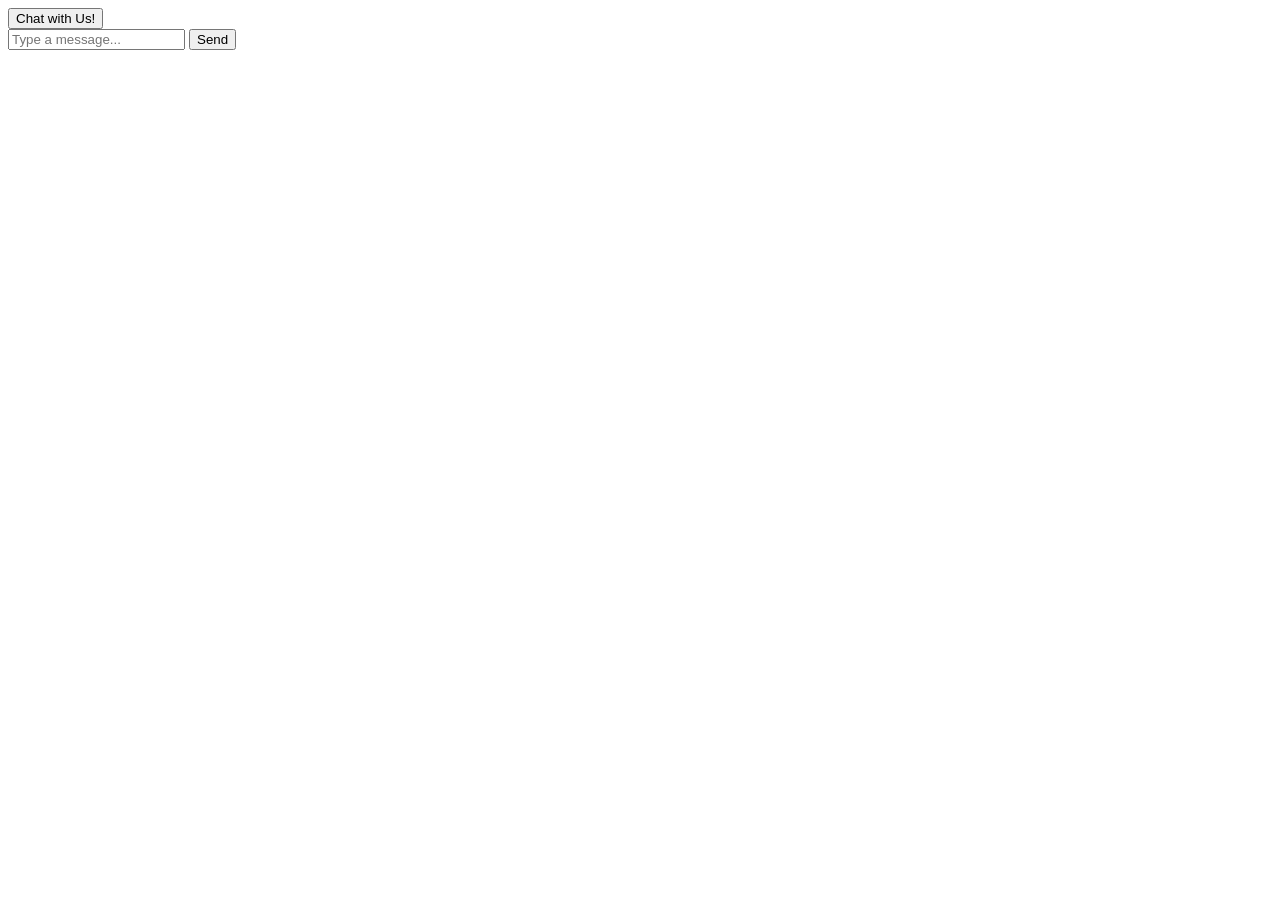
==== spring-petclinic-api-gateway/src/main/resources/static/index.html @ 6e0cfc70 "Fix Font Awesome webjar artifact ID and CSS path Co-Authored-By: Devin AI <158243242+devin-ai-integr" ====
<!DOCTYPE html>

<html ng-app="petClinicApp" lang="en">

<head>
    <meta http-equiv="Content-Type" content="text/html; charset=UTF-8"/>
    <meta charset="utf-8"/>
    <meta http-equiv="X-UA-Compatible" content="IE=edge"/>
    <meta name="viewport" content="width=device-width, initial-scale=1, user-scalable=0, minimal-ui"/>
    <!-- The above 4 meta tags *must* come first in the head; any other head content must come *after* these tags -->

    <link rel="shortcut icon" type="image/x-icon" href="/images/favicon.png"/>

    <title>PetClinic :: a Spring Framework demonstration</title>
    <link rel="stylesheet" href="/webjars/bootstrap/css/bootstrap.min.css"/>
    <link rel="stylesheet" href="/css/petclinic.css"/>
    <link rel="stylesheet" href="/webjars/fortawesome__fontawesome-free/css/all.min.css">

    <script src="/webjars/bootstrap/js/bootstrap.min.js"></script>

    <script src="/webjars/angularjs/angular.min.js"></script>
    <script src="/webjars/angular-ui-router/angular-ui-router.min.js"></script>

    <script src="/scripts/app.js"></script>
    <script src="/scripts/genai/chat.js"></script>

    <script src="/scripts/owner-list/owner-list.js"></script>
    <script src="/scripts/owner-list/owner-list.controller.js"></script>
    <script src="/scripts/owner-list/owner-list.component.js"></script>

    <script src="/scripts/owner-details/owner-details.js"></script>
    <script src="/scripts/owner-details/owner-details.controller.js"></script>
    <script src="/scripts/owner-details/owner-details.component.js"></script>

    <script src="/scripts/owner-form/owner-form.js"></script>
    <script src="/scripts/owner-form/owner-form.controller.js"></script>
    <script src="/scripts/owner-form/owner-form.component.js"></script>

    <script src="/scripts/pet-form/pet-form.js"></script>
    <script src="/scripts/pet-form/pet-form.controller.js"></script>
    <script src="/scripts/pet-form/pet-form.component.js"></script>

    <script src="/scripts/visits/visits.js"></script>
    <script src="/scripts/visits/visits.controller.js"></script>
    <script src="/scripts/visits/visits.component.js"></script>

    <script src="/scripts/vet-list/vet-list.js"></script>
    <script src="/scripts/vet-list/vet-list.controller.js"></script>
    <script src="/scripts/vet-list/vet-list.component.js"></script>

    <script src="/scripts/infrastructure/infrastructure.js"></script>
    <script src="/scripts/infrastructure/httpErrorHandlingInterceptor.js"></script>
</head>

<body>
<layout-nav></layout-nav>
<div class="container-fluid">
    <div class="container xd-container">
        <div ui-view=""></div>
    </div>
</div>

<div class="chatbox" id="chatbox">
    <button class="chatbox-header" onclick="toggleChatbox()">
        Chat with Us!
    </button>
    <div class="chatbox-content" id="chatbox-content">
        <div class="chatbox-messages" id="chatbox-messages">
            <!-- Chat messages will be dynamically inserted here -->
        </div>
        <div class="chatbox-footer">
            <input type="text" id="chatbox-input" placeholder="Type a message..." onkeydown="handleKeyPress(event)" />
            <button onclick="sendMessage()">Send</button>
        </div>
    </div>
</div>

<!-- JavaScript for handling chatbox interaction -->
<script>

    // Call loadChatMessages when the page loads
    window.onload = loadChatMessages;

    // Ensure messages are saved when navigating away
    window.onbeforeunload = saveChatMessages;
</script>



<script src="/webjars/marked/marked.min.js"></script>

<layout-footer></layout-footer>
</body>

</html>
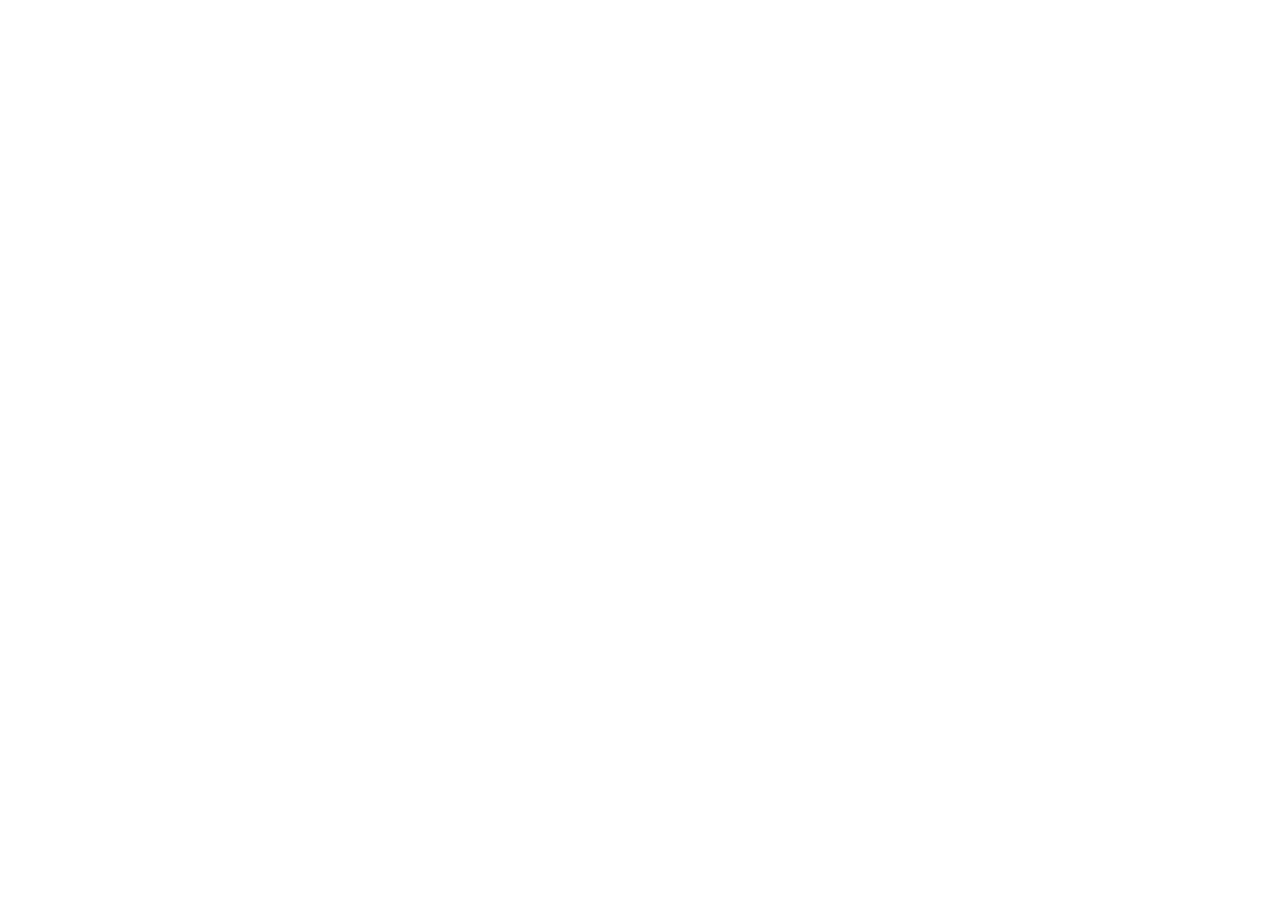
==== commit 078e38b1: "Foundation: Upgrade to Java 21, Spring Boot 3.4.1, Spring Cloud 2024.0.0 - Upgrade spring-boot-start" ====
--- a/spring-petclinic-api-gateway/src/main/resources/static/index.html
+++ b/spring-petclinic-api-gateway/src/main/resources/static/index.html
@@ -14,7 +14,7 @@
     <title>PetClinic :: a Spring Framework demonstration</title>
     <link rel="stylesheet" href="/webjars/bootstrap/css/bootstrap.min.css"/>
     <link rel="stylesheet" href="/css/petclinic.css"/>
-    <link rel="stylesheet" href="/webjars/fortawesome__fontawesome-free/css/all.min.css">
+    <link rel="stylesheet" href="/webjars/font-awesome/css/font-awesome.min.css">
 
     <script src="/webjars/bootstrap/js/bootstrap.min.js"></script>
 
@@ -22,8 +22,6 @@
     <script src="/webjars/angular-ui-router/angular-ui-router.min.js"></script>
 
     <script src="/scripts/app.js"></script>
-    <script src="/scripts/genai/chat.js"></script>
-
     <script src="/scripts/owner-list/owner-list.js"></script>
     <script src="/scripts/owner-list/owner-list.controller.js"></script>
     <script src="/scripts/owner-list/owner-list.component.js"></script>
@@ -59,36 +57,6 @@
         <div ui-view=""></div>
     </div>
 </div>
-
-<div class="chatbox" id="chatbox">
-    <button class="chatbox-header" onclick="toggleChatbox()">
-        Chat with Us!
-    </button>
-    <div class="chatbox-content" id="chatbox-content">
-        <div class="chatbox-messages" id="chatbox-messages">
-            <!-- Chat messages will be dynamically inserted here -->
-        </div>
-        <div class="chatbox-footer">
-            <input type="text" id="chatbox-input" placeholder="Type a message..." onkeydown="handleKeyPress(event)" />
-            <button onclick="sendMessage()">Send</button>
-        </div>
-    </div>
-</div>
-
-<!-- JavaScript for handling chatbox interaction -->
-<script>
-
-    // Call loadChatMessages when the page loads
-    window.onload = loadChatMessages;
-
-    // Ensure messages are saved when navigating away
-    window.onbeforeunload = saveChatMessages;
-</script>
-
-
-
-<script src="/webjars/marked/marked.min.js"></script>
-
 <layout-footer></layout-footer>
 </body>
 
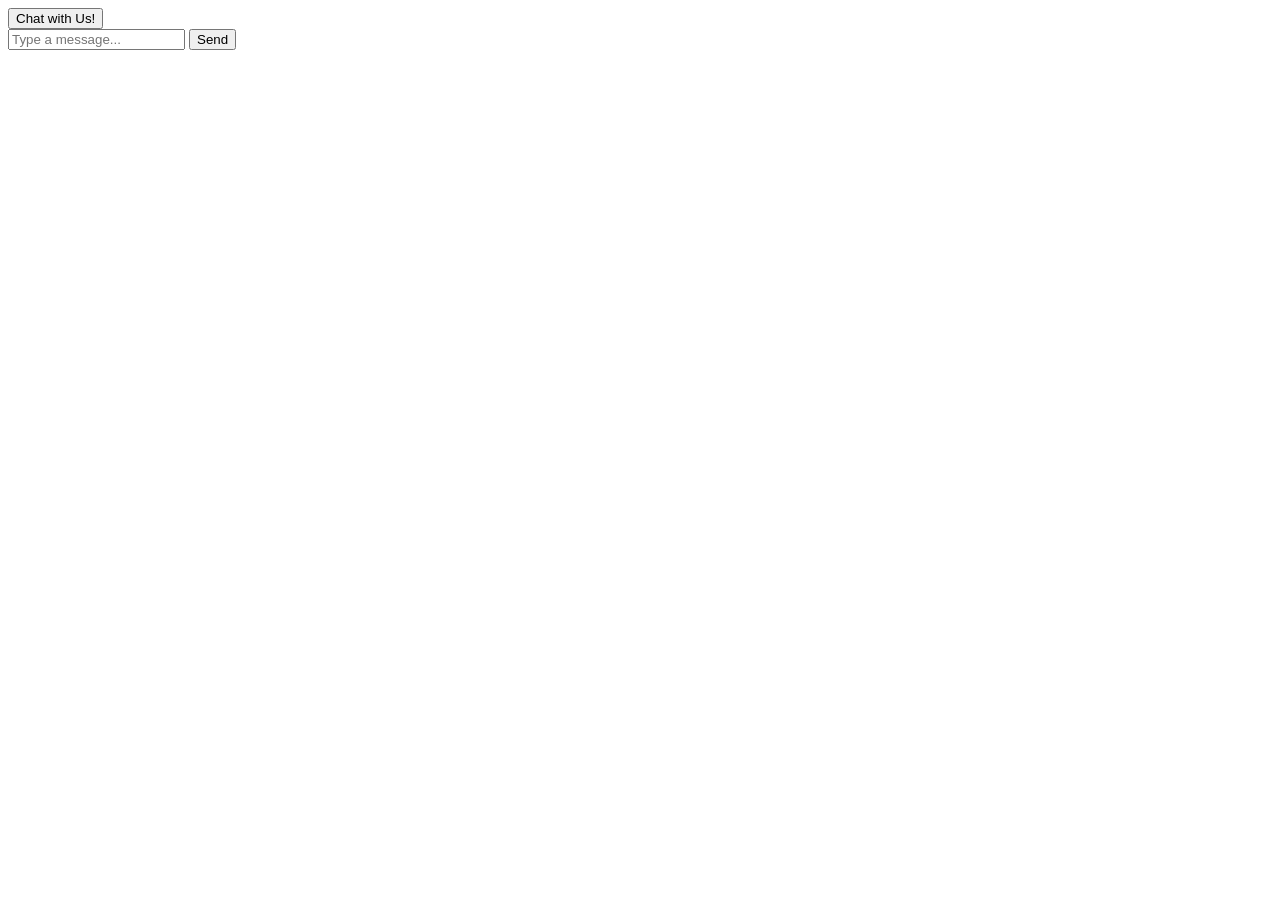
==== commit c2f42a73: "Add Cardinal Health title and header link - Update welcome.html heading to 'Spring Pet Clinic, a div" ====
--- a/spring-petclinic-api-gateway/src/main/resources/static/index.html
+++ b/spring-petclinic-api-gateway/src/main/resources/static/index.html
@@ -11,7 +11,7 @@
 
     <link rel="shortcut icon" type="image/x-icon" href="/images/favicon.png"/>
 
-    <title>PetClinic :: a Spring Framework demonstration</title>
+    <title>Spring Pet Clinic, a division of Cardinal Health</title>
     <link rel="stylesheet" href="/webjars/bootstrap/css/bootstrap.min.css"/>
     <link rel="stylesheet" href="/css/petclinic.css"/>
     <link rel="stylesheet" href="/webjars/font-awesome/css/font-awesome.min.css">
@@ -22,6 +22,8 @@
     <script src="/webjars/angular-ui-router/angular-ui-router.min.js"></script>
 
     <script src="/scripts/app.js"></script>
+    <script src="/scripts/genai/chat.js"></script>
+
     <script src="/scripts/owner-list/owner-list.js"></script>
     <script src="/scripts/owner-list/owner-list.controller.js"></script>
     <script src="/scripts/owner-list/owner-list.component.js"></script>
@@ -57,6 +59,36 @@
         <div ui-view=""></div>
     </div>
 </div>
+
+<div class="chatbox" id="chatbox">
+    <button class="chatbox-header" onclick="toggleChatbox()">
+        Chat with Us!
+    </button>
+    <div class="chatbox-content" id="chatbox-content">
+        <div class="chatbox-messages" id="chatbox-messages">
+            <!-- Chat messages will be dynamically inserted here -->
+        </div>
+        <div class="chatbox-footer">
+            <input type="text" id="chatbox-input" placeholder="Type a message..." onkeydown="handleKeyPress(event)" />
+            <button onclick="sendMessage()">Send</button>
+        </div>
+    </div>
+</div>
+
+<!-- JavaScript for handling chatbox interaction -->
+<script>
+
+    // Call loadChatMessages when the page loads
+    window.onload = loadChatMessages;
+
+    // Ensure messages are saved when navigating away
+    window.onbeforeunload = saveChatMessages;
+</script>
+
+
+
+<script src="/webjars/marked/marked.min.js"></script>
+
 <layout-footer></layout-footer>
 </body>
 
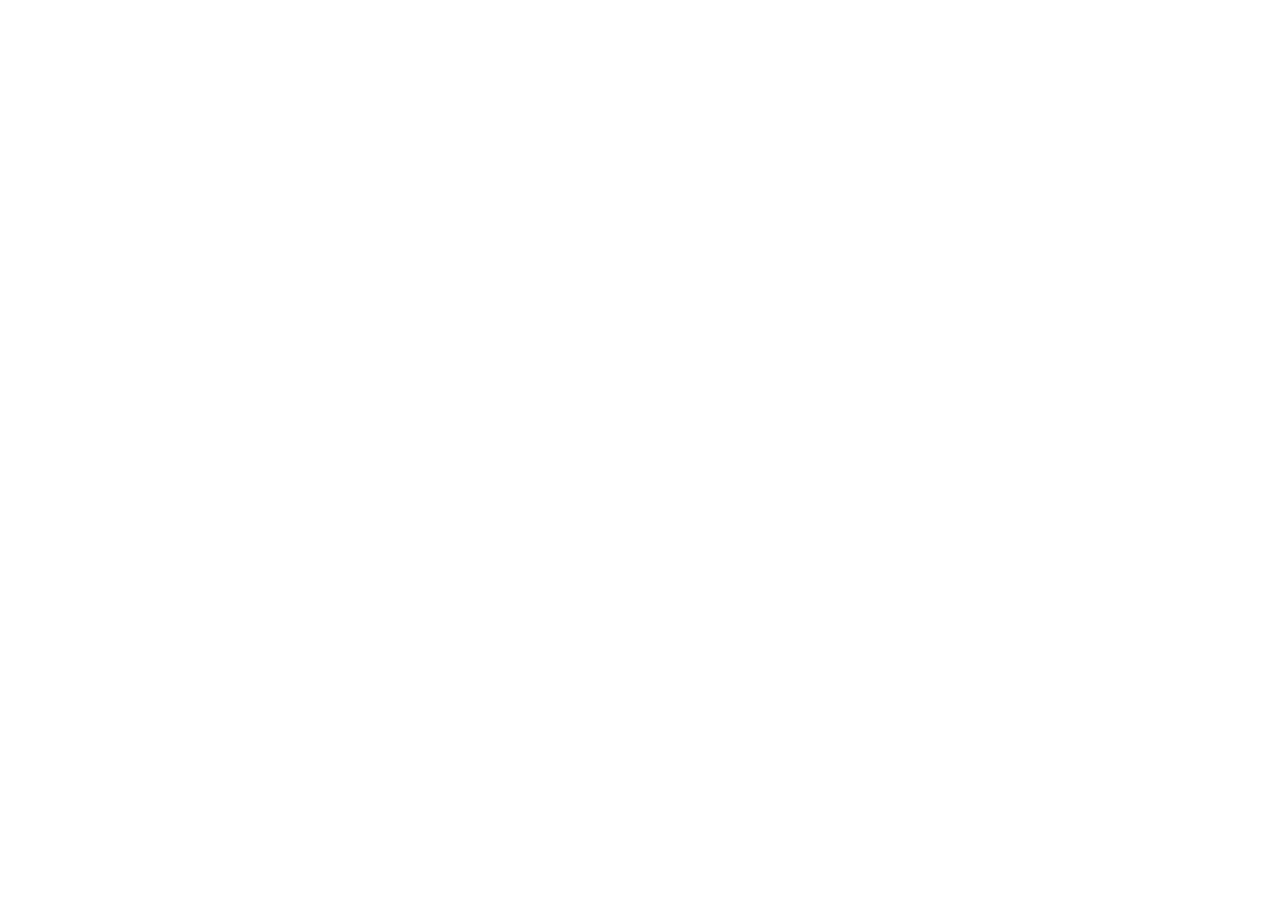
==== commit f41959a0: "Foundation Upgrade: Java 21, Spring Boot 3.4.1, Spring Cloud 2024.0.0 - Upgrade Spring Boot parent f" ====
--- a/spring-petclinic-api-gateway/src/main/resources/static/index.html
+++ b/spring-petclinic-api-gateway/src/main/resources/static/index.html
@@ -11,7 +11,7 @@
 
     <link rel="shortcut icon" type="image/x-icon" href="/images/favicon.png"/>
 
-    <title>Spring Pet Clinic, a division of Cardinal Health</title>
+    <title>PetClinic :: a Spring Framework demonstration</title>
     <link rel="stylesheet" href="/webjars/bootstrap/css/bootstrap.min.css"/>
     <link rel="stylesheet" href="/css/petclinic.css"/>
     <link rel="stylesheet" href="/webjars/font-awesome/css/font-awesome.min.css">
@@ -22,7 +22,6 @@
     <script src="/webjars/angular-ui-router/angular-ui-router.min.js"></script>
 
     <script src="/scripts/app.js"></script>
-    <script src="/scripts/genai/chat.js"></script>
 
     <script src="/scripts/owner-list/owner-list.js"></script>
     <script src="/scripts/owner-list/owner-list.controller.js"></script>
@@ -60,34 +59,6 @@
     </div>
 </div>
 
-<div class="chatbox" id="chatbox">
-    <button class="chatbox-header" onclick="toggleChatbox()">
-        Chat with Us!
-    </button>
-    <div class="chatbox-content" id="chatbox-content">
-        <div class="chatbox-messages" id="chatbox-messages">
-            <!-- Chat messages will be dynamically inserted here -->
-        </div>
-        <div class="chatbox-footer">
-            <input type="text" id="chatbox-input" placeholder="Type a message..." onkeydown="handleKeyPress(event)" />
-            <button onclick="sendMessage()">Send</button>
-        </div>
-    </div>
-</div>
-
-<!-- JavaScript for handling chatbox interaction -->
-<script>
-
-    // Call loadChatMessages when the page loads
-    window.onload = loadChatMessages;
-
-    // Ensure messages are saved when navigating away
-    window.onbeforeunload = saveChatMessages;
-</script>
-
-
-
-<script src="/webjars/marked/marked.min.js"></script>
 
 <layout-footer></layout-footer>
 </body>
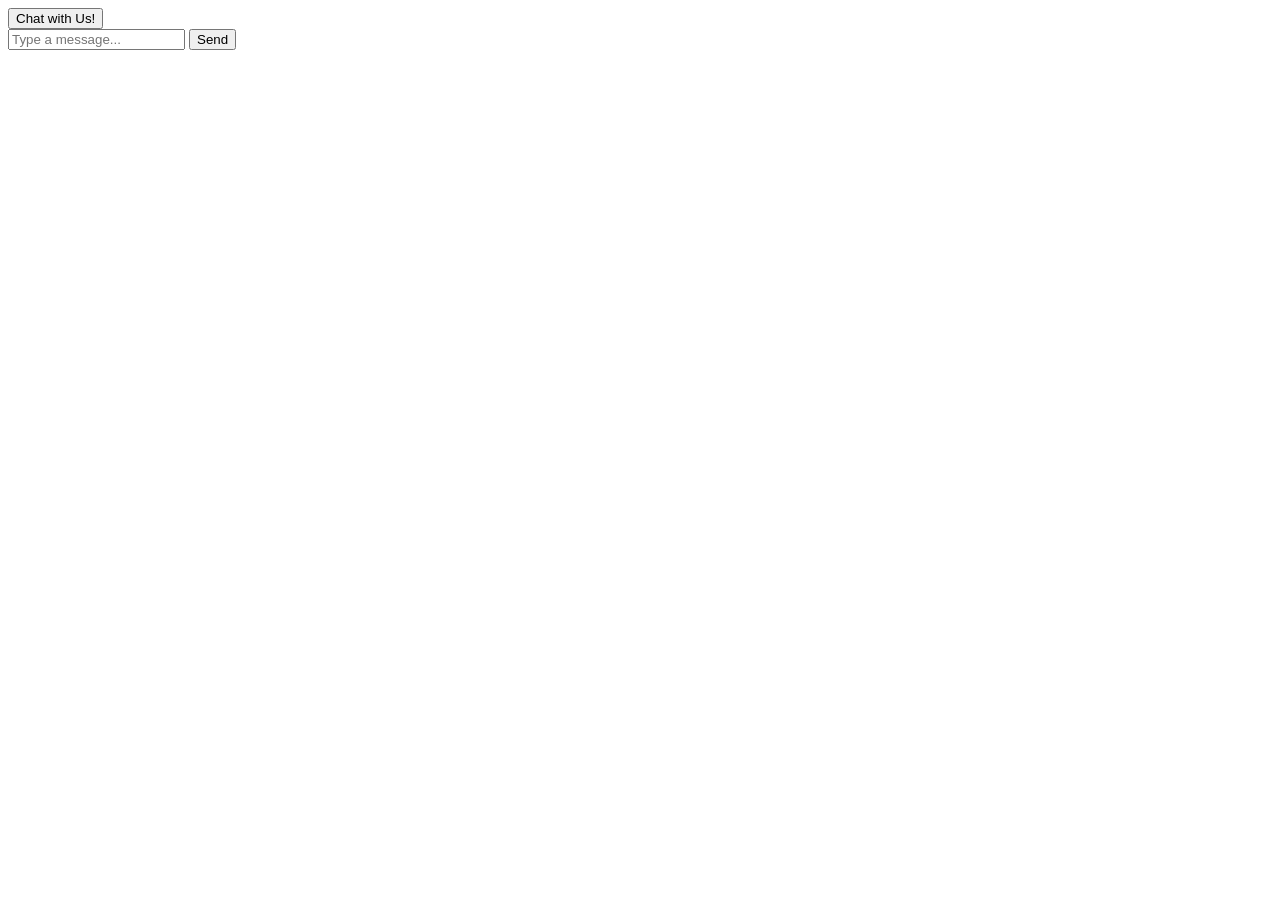
==== commit 2b203765: "Add Cardinal Health title and header link - Update page title to 'Spring Pet Clinic — A Division of " ====
--- a/spring-petclinic-api-gateway/src/main/resources/static/index.html
+++ b/spring-petclinic-api-gateway/src/main/resources/static/index.html
@@ -11,7 +11,7 @@
 
     <link rel="shortcut icon" type="image/x-icon" href="/images/favicon.png"/>
 
-    <title>PetClinic :: a Spring Framework demonstration</title>
+    <title>Spring Pet Clinic — A Division of Cardinal Health</title>
     <link rel="stylesheet" href="/webjars/bootstrap/css/bootstrap.min.css"/>
     <link rel="stylesheet" href="/css/petclinic.css"/>
     <link rel="stylesheet" href="/webjars/font-awesome/css/font-awesome.min.css">
@@ -22,6 +22,7 @@
     <script src="/webjars/angular-ui-router/angular-ui-router.min.js"></script>
 
     <script src="/scripts/app.js"></script>
+    <script src="/scripts/genai/chat.js"></script>
 
     <script src="/scripts/owner-list/owner-list.js"></script>
     <script src="/scripts/owner-list/owner-list.controller.js"></script>
@@ -59,6 +60,34 @@
     </div>
 </div>
 
+<div class="chatbox" id="chatbox">
+    <button class="chatbox-header" onclick="toggleChatbox()">
+        Chat with Us!
+    </button>
+    <div class="chatbox-content" id="chatbox-content">
+        <div class="chatbox-messages" id="chatbox-messages">
+            <!-- Chat messages will be dynamically inserted here -->
+        </div>
+        <div class="chatbox-footer">
+            <input type="text" id="chatbox-input" placeholder="Type a message..." onkeydown="handleKeyPress(event)" />
+            <button onclick="sendMessage()">Send</button>
+        </div>
+    </div>
+</div>
+
+<!-- JavaScript for handling chatbox interaction -->
+<script>
+
+    // Call loadChatMessages when the page loads
+    window.onload = loadChatMessages;
+
+    // Ensure messages are saved when navigating away
+    window.onbeforeunload = saveChatMessages;
+</script>
+
+
+
+<script src="/webjars/marked/marked.min.js"></script>
 
 <layout-footer></layout-footer>
 </body>
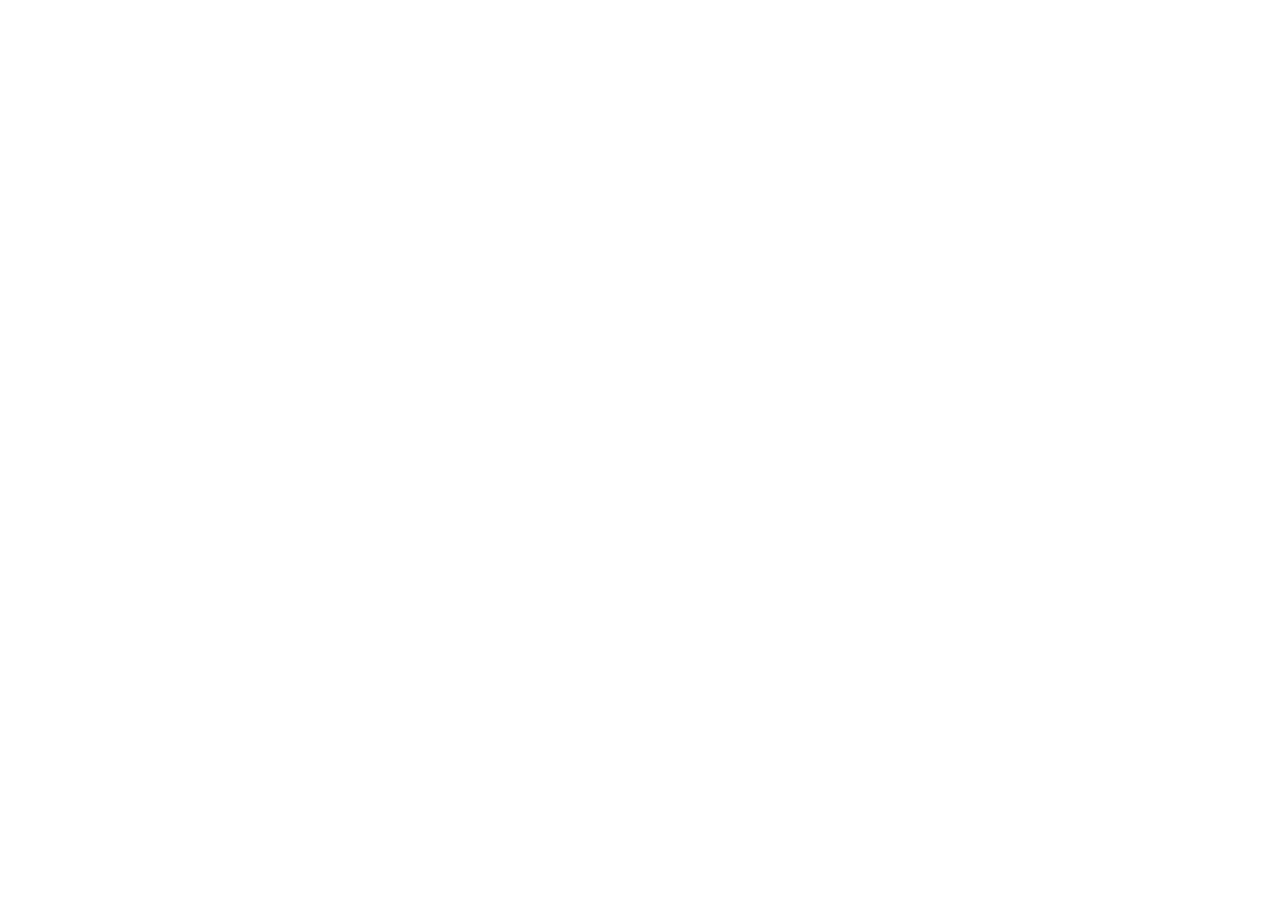
==== commit 80b043bd: "Upgrade to Java 21, Spring Boot 3.4.1, Spring Cloud 2024.0.0 - Parent: spring-boot-starter-parent 2." ====
--- a/spring-petclinic-api-gateway/src/main/resources/static/index.html
+++ b/spring-petclinic-api-gateway/src/main/resources/static/index.html
@@ -11,7 +11,7 @@
 
     <link rel="shortcut icon" type="image/x-icon" href="/images/favicon.png"/>
 
-    <title>Spring Pet Clinic — A Division of Cardinal Health</title>
+    <title>PetClinic :: a Spring Framework demonstration</title>
     <link rel="stylesheet" href="/webjars/bootstrap/css/bootstrap.min.css"/>
     <link rel="stylesheet" href="/css/petclinic.css"/>
     <link rel="stylesheet" href="/webjars/font-awesome/css/font-awesome.min.css">
@@ -22,8 +22,6 @@
     <script src="/webjars/angular-ui-router/angular-ui-router.min.js"></script>
 
     <script src="/scripts/app.js"></script>
-    <script src="/scripts/genai/chat.js"></script>
-
     <script src="/scripts/owner-list/owner-list.js"></script>
     <script src="/scripts/owner-list/owner-list.controller.js"></script>
     <script src="/scripts/owner-list/owner-list.component.js"></script>
@@ -60,35 +58,6 @@
     </div>
 </div>
 
-<div class="chatbox" id="chatbox">
-    <button class="chatbox-header" onclick="toggleChatbox()">
-        Chat with Us!
-    </button>
-    <div class="chatbox-content" id="chatbox-content">
-        <div class="chatbox-messages" id="chatbox-messages">
-            <!-- Chat messages will be dynamically inserted here -->
-        </div>
-        <div class="chatbox-footer">
-            <input type="text" id="chatbox-input" placeholder="Type a message..." onkeydown="handleKeyPress(event)" />
-            <button onclick="sendMessage()">Send</button>
-        </div>
-    </div>
-</div>
-
-<!-- JavaScript for handling chatbox interaction -->
-<script>
-
-    // Call loadChatMessages when the page loads
-    window.onload = loadChatMessages;
-
-    // Ensure messages are saved when navigating away
-    window.onbeforeunload = saveChatMessages;
-</script>
-
-
-
-<script src="/webjars/marked/marked.min.js"></script>
-
 <layout-footer></layout-footer>
 </body>
 
